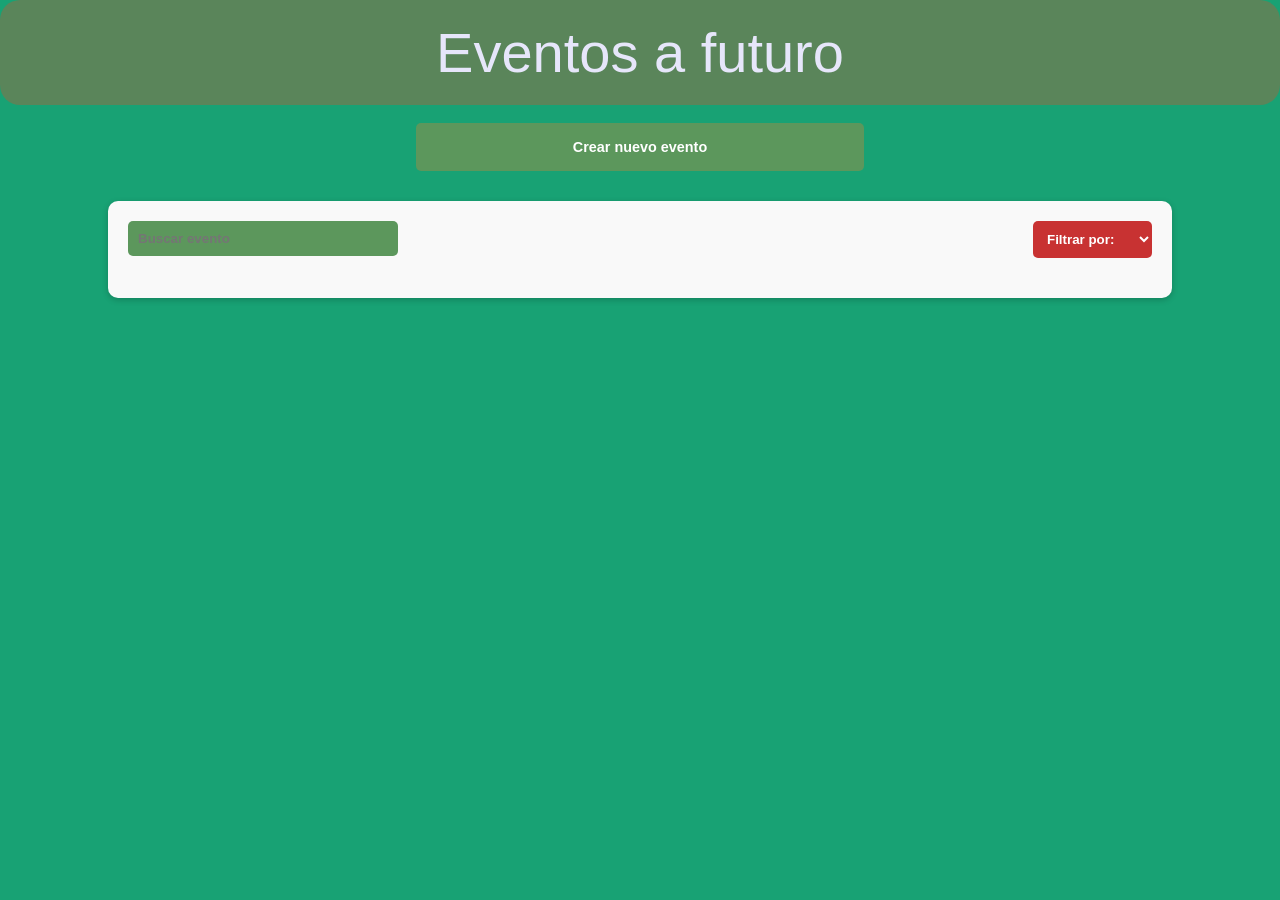
==== eventos/tablero.html @ 8758fead "Proyecto 3" ====
<!DOCTYPE html>
<html lang="es">
<head>
    <meta charset="UTF-8">
    <meta name="viewport" content="width=device-width, initial-scale=1.0">
    <link rel="stylesheet" href="css/tablero.css">
    <title>Eventos a futuro</title>
</head>
<body>
    <header>Eventos a futuro</header>
    <br>
    <a href="eventos/nuevo.html">
        <button type="button" id="nuevo">Crear nuevo evento</button>
    </a>
    <br>

    <!--Barra de busqueda al igual qeu filtro para mostrar todos o solo los cercanos-->
    <div class="contenedor">
        <div class="barra-superior">
            <div class="buscador">
                <input type="text" placeholder="Buscar evento">
            </div>
            <div class="filtro">
                <select>
                    <option value="">Filtrar por:</option>
                    <option value="fecha">Todos</option>
                    <option value="categoria">Solo futuros</option>
                </select>
            </div>
        </div>
        

</body>
</html>
---- eventos/css/tablero.css ----
body {
    text-align: center;
    background-color: #18a274;
    font-family: 'Lucida Sans', 'Lucida Sans Regular', 'Lucida Grande', 'Lucida Sans Unicode', Geneva, Verdana, sans-serif;
    margin: 0;
    padding: 0;
}

header {
    background-color: rgb(90, 133, 90);
    color: lavender;
    padding: 20px 30px;
    text-align: center;
    font-size: 3.5em;
    border-radius: 20px;
}

/* Botón para crear nuevo evento */
#nuevo {
      background: rgb(92, 151, 92);
    color: rgb(255, 255, 255);
    border: none;
    padding: 16px 32px;
    border-radius: 5px;
    cursor: pointer;
    font-weight: 700;
    font-size: 0.9rem;
    width: 35%;
    text-align: center;
}

#nuevo:hover {
    transform: scale(1.1);
    background: rgb(72, 131, 72);
}

/* Contenedor blanco claro */
.contenedor {
    background: #f9f9f9;
    margin: 30px auto;
    padding: 20px;
    width: 80%;
    border-radius: 10px;
    box-shadow: 0 2px 6px rgba(0,0,0,0.2);
}

/* Barra superior con buscador y filtro */
.barra-superior {
    display: flex;
    justify-content: space-between;
    margin-bottom: 20px;
}

.buscador input {
    padding: 10px;
    border: none;
    border-radius: 5px;
    width: 250px;
    background: rgb(92, 151, 92);
    color: white;
    font-weight: bold;
}

.filtro select {
    padding: 10px;
    border: none;
    border-radius: 5px;
    background: rgb(200, 50, 50);
    color: white;
    font-weight: bold;
}

/* Cada evento listado */
.evento {
    background: white;
    border: 1px solid #ccc;
    border-radius: 5px;
    padding: 15px;
    margin-bottom: 15px;
    display: flex;
    justify-content: space-between;
    align-items: center;
}

/* Botones de acciones */
.acciones button {
    margin-left: 10px;
    padding: 8px 12px;
    border: none;
    border-radius: 5px;
    cursor: pointer;
    font-weight: bold;
    transition: transform 0.2s;
}

.acciones button:hover {
    transform: scale(1.1);
}

.editar {
    background: rgb(72, 131, 200);
    color: white;
}

.borrar {
    background: rgb(200, 50, 50);
    color: white;
}
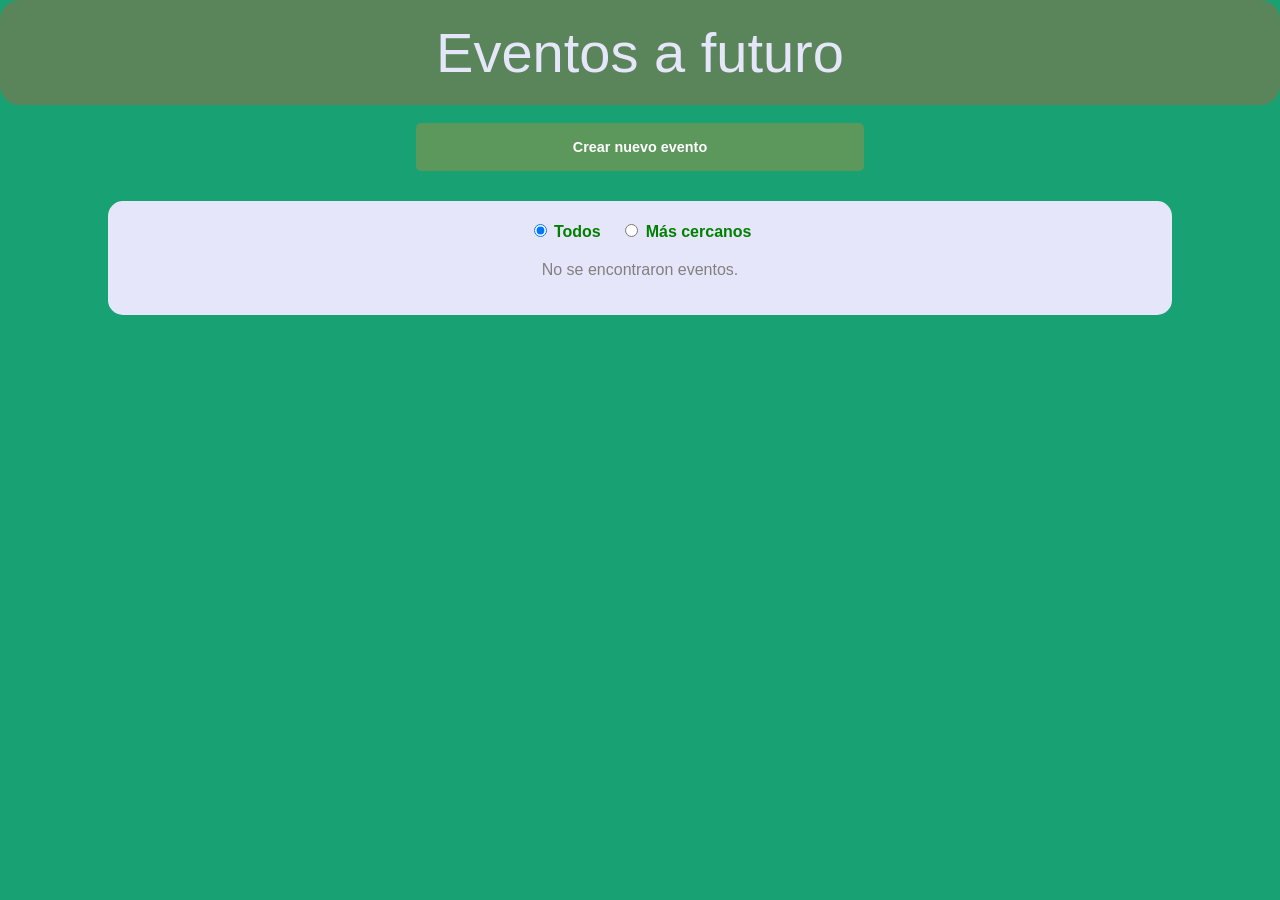
==== commit 42576e85: "agrego de funciones" ====
--- a/eventos/tablero.html
+++ b/eventos/tablero.html
@@ -8,27 +8,27 @@
 </head>
 <body>
     <header>Eventos a futuro</header>
+    
     <br>
     <a href="eventos/nuevo.html">
         <button type="button" id="nuevo">Crear nuevo evento</button>
     </a>
     <br>
 
-    <!--Barra de busqueda al igual qeu filtro para mostrar todos o solo los cercanos-->
+
     <div class="contenedor">
-        <div class="barra-superior">
-            <div class="buscador">
-                <input type="text" placeholder="Buscar evento">
+            <div class="filtro">
+            <label style="color: green; font-weight: bold; margin-right: 15px;">
+            <input type="radio" name="filtroFecha" value="todos" checked> Todos
+            </label>
+            <label style="color: green; font-weight: bold;">
+            <input type="radio" name="filtroFecha" value="cercanos"> Más cercanos
+            </label>
             </div>
-            <div class="filtro">
-                <select>
-                    <option value="">Filtrar por:</option>
-                    <option value="fecha">Todos</option>
-                    <option value="categoria">Solo futuros</option>
-                </select>
-            </div>
-        </div>
-        
-
+            <!--para mostrar los futuros eventos-->
+        <div id="listaEventos"></div>
+    </div>
+    
+    <script src="js/eventos.js"></script>
 </body>
-</html>
+</html>
--- a/eventos/css/tablero.css
+++ b/eventos/css/tablero.css
@@ -1,32 +1,33 @@
 body {
     text-align: center;
     background-color: #18a274;
-    font-family: 'Lucida Sans', 'Lucida Sans Regular', 'Lucida Grande', 'Lucida Sans Unicode', Geneva, Verdana, sans-serif;
+    font-family: 'Lucida Sans', 'Lucida Sans Regular', 'Lucida Grande', sans-serif;
     margin: 0;
     padding: 0;
 }
 
 header {
     background-color: rgb(90, 133, 90);
-    color: lavender;
+    color: lavender; 
     padding: 20px 30px;
     text-align: center;
     font-size: 3.5em;
     border-radius: 20px;
 }
 
-/* Botón para crear nuevo evento */
 #nuevo {
-      background: rgb(92, 151, 92);
+    background: rgb(92, 151, 92);
     color: rgb(255, 255, 255);
     border: none;
     padding: 16px 32px;
     border-radius: 5px;
-    cursor: pointer;
+    cursor: pointer; 
+    /*para texto en negrita*/
     font-weight: 700;
     font-size: 0.9rem;
     width: 35%;
     text-align: center;
+    transition: transform 0.2s, background 0.2s; 
 }
 
 #nuevo:hover {
@@ -34,63 +35,43 @@
     background: rgb(72, 131, 72);
 }
 
-/* Contenedor blanco claro */
 .contenedor {
-    background: #f9f9f9;
+    background: lavender;
     margin: 30px auto;
     padding: 20px;
-    width: 80%;
-    border-radius: 10px;
-    box-shadow: 0 2px 6px rgba(0,0,0,0.2);
-}
-
-/* Barra superior con buscador y filtro */
-.barra-superior {
-    display: flex;
-    justify-content: space-between;
-    margin-bottom: 20px;
-}
-
-.buscador input {
-    padding: 10px;
-    border: none;
-    border-radius: 5px;
-    width: 250px;
-    background: rgb(92, 151, 92);
-    color: white;
-    font-weight: bold;
+    width: 80%; 
+    border-radius: 15px;
 }
 
 .filtro select {
     padding: 10px;
     border: none;
     border-radius: 5px;
-    background: rgb(200, 50, 50);
-    color: white;
+    background: rgb(125, 204, 125);
+    color: green;
     font-weight: bold;
+    font-size: 0.9rem;
 }
 
-/* Cada evento listado */
 .evento {
-    background: white;
+    background: rgb(151, 236, 224);
     border: 1px solid #ccc;
     border-radius: 5px;
     padding: 15px;
     margin-bottom: 15px;
-    display: flex;
+    /*para poner el texto a la izquierda y los botones a la derecha */
+    display: flex; 
     justify-content: space-between;
     align-items: center;
 }
 
-/* Botones de acciones */
 .acciones button {
     margin-left: 10px;
     padding: 8px 12px;
     border: none;
     border-radius: 5px;
-    cursor: pointer;
     font-weight: bold;
-    transition: transform 0.2s;
+    transition: transform 0.2s; 
 }
 
 .acciones button:hover {
@@ -98,11 +79,11 @@
 }
 
 .editar {
-    background: rgb(72, 131, 200);
+    background: rgb(72, 131, 200); 
     color: white;
 }
 
 .borrar {
     background: rgb(200, 50, 50);
     color: white;
-}
+}
